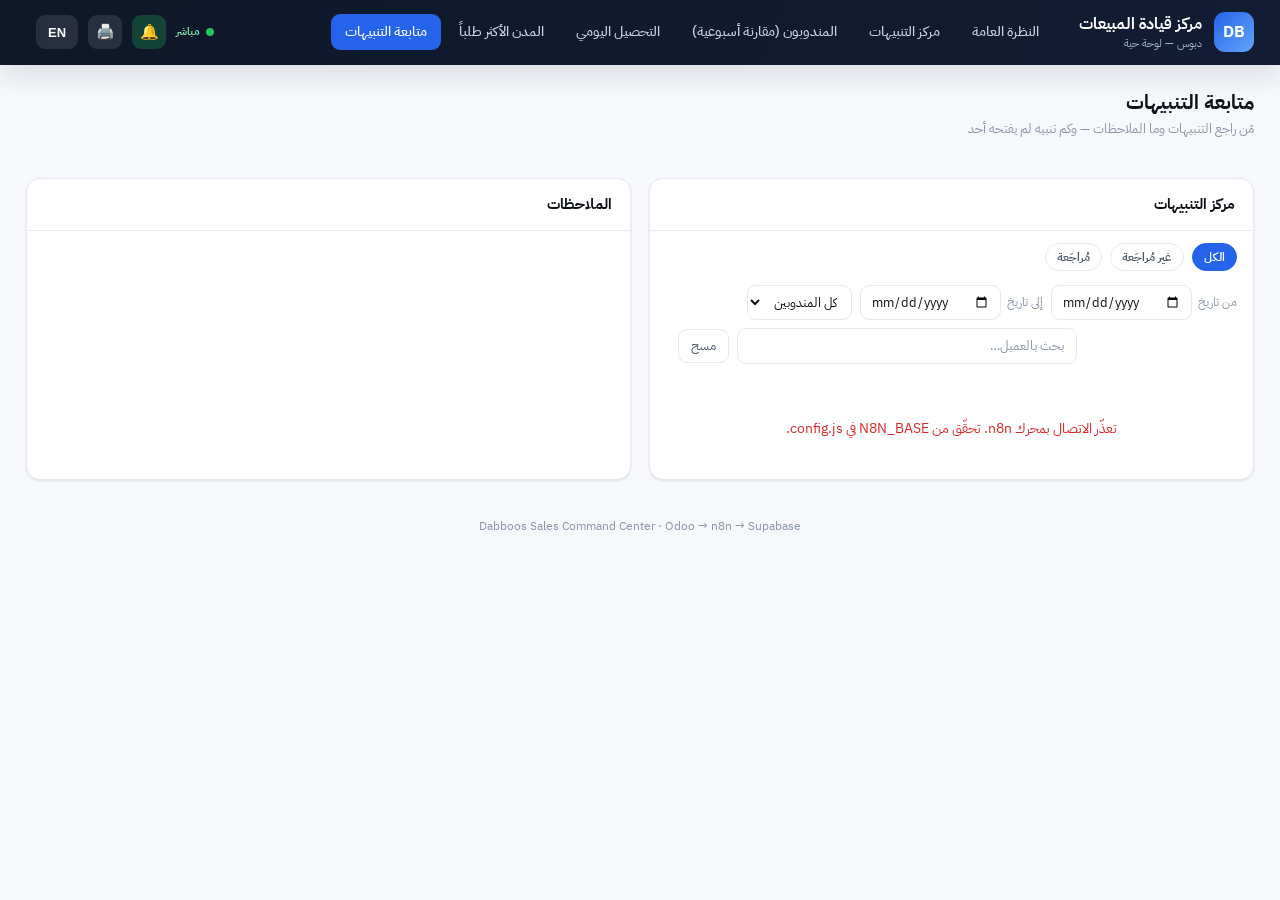
==== acknowledgments.html @ 3255b2f3 "Initial commit: Dabboos sales analytics dashboard Static HTML dashboard reading live data from Supab" ====
<!DOCTYPE html>
<html lang="ar" dir="rtl">
<head>
  <meta charset="UTF-8" />
  <meta name="viewport" content="width=device-width, initial-scale=1" />
  <title>Dabboos — Alert Follow-up</title>
  <link rel="stylesheet" href="assets/css/style.css?v=13" />
  <link rel="icon" href="data:image/svg+xml,<svg xmlns='http://www.w3.org/2000/svg' viewBox='0 0 100 100'><text y='.9em' font-size='90'>✅</text></svg>" />
</head>
<body>
  <header id="appHeader" class="app"></header>
  <main class="wrap">
    <div class="page-head">
      <h1 id="pgTitle"></h1>
      <p id="pgSub"></p>
    </div>

    <div id="kpis" class="kpi-grid"></div>

    <div class="grid-2">
      <div class="panel">
        <div class="panel-head"><h2 id="listTitle"></h2></div>
        <div class="panel-body" style="padding:0">
          <div class="filters" style="padding:12px 16px 0" id="filters"></div>
          <div class="filters" style="padding:0 16px" id="fbHost"></div>
          <div id="ackTable"></div>
        </div>
      </div>
      <div class="panel">
        <div class="panel-head"><h2 id="notesTitle"></h2></div>
        <div class="panel-body" style="padding:0"><div id="notesFeed"></div></div>
      </div>
    </div>
    <div class="foot">Dabboos Sales Command Center · Odoo → n8n → Supabase</div>
  </main>

  <script src="assets/js/config.js?v=13"></script>
  <script src="assets/js/common.js?v=13"></script>
  <script src="assets/js/order-modal.js?v=13"></script>
  <script>
  (function () {
    const D = window.DASH;
    D.buildChrome("acks");
    document.getElementById("pgTitle").textContent = D.t("acks_title");
    document.getElementById("pgSub").textContent = D.t("acks_sub");
    document.getElementById("listTitle").textContent = D.t("alerts_title");
    document.getElementById("notesTitle").textContent = D.t("ack_notes");

    let alerts = [], ackMap = {}, acksAll = [], filter = "all";

    const kpi = (cls, label, num, sub) =>
      `<div class="kpi ${cls}"><div class="kpi-l">${label}</div><div class="kpi-n">${num}</div><div class="kpi-sub">${sub || "&nbsp;"}</div></div>`;

    document.getElementById("filters").innerHTML = `
      <span class="pill active" data-f="all">${D.t("filter_all")}</span>
      <span class="pill" data-f="ignored">${D.t("filter_ignored")}</span>
      <span class="pill" data-f="seen">${D.t("filter_seen")}</span>`;
    document.querySelectorAll(".pill").forEach(p => p.addEventListener("click", () => {
      filter = p.getAttribute("data-f");
      document.querySelectorAll(".pill").forEach(x => x.classList.toggle("active", x === p));
      renderTable();
    }));
    const fb = D.filterBar(document.getElementById("fbHost"), { date: true, rep: true, customer: true }, renderTable);

    function renderKpis(rows) {
      const total = rows.length;
      const seen = rows.filter(a => ackMap[a.order_id]).length;
      const ignored = total - seen;
      const rate = total ? Math.round(seen / total * 100) : 0;
      document.getElementById("kpis").innerHTML =
        kpi("", D.t("ack_total"), D.fmtNum(total), "&nbsp;") +
        kpi("k-grn", D.t("ack_seen"), D.fmtNum(seen), "&nbsp;") +
        kpi("k-red", D.t("ack_ignored"), D.fmtNum(ignored), "&nbsp;") +
        kpi("k-vio", D.t("ack_rate"), rate + "%", "&nbsp;");
    }

    function renderTable() {
      // Base set respects the filter bar (date / rep / customer) — KPIs and notes follow this.
      const base = alerts.filter(a => fb.match(a, { date: "date_order", rep: "salesperson", cust: "partner_name" }));
      renderKpis(base);
      renderNotes(base);
      // Table additionally applies the seen/ignored pill filter.
      const rows = base.filter(a => {
        const seen = !!ackMap[a.order_id];
        if (filter !== "all" && (filter === "seen" ? !seen : seen)) return false;
        return true;
      });
      fb.setCount(rows.length);
      document.getElementById("ackTable").innerHTML = rows.length ? `
        <table class="dt">
          <thead><tr>
            <th>${D.t("col_order")}</th><th>${D.t("col_customer")}</th>
            <th>${D.t("ack_status")}</th><th>${D.t("ack_reviews")}</th><th>${D.t("ack_when")}</th>
          </tr></thead>
          <tbody>
          ${rows.map(a => {
            const acks = ackMap[a.order_id] || [];
            const seen = acks.length > 0;
            const last = seen ? acks[0].created_at : null;
            return `<tr>
              <td><a class="order-link" data-order-id="${a.order_id}">${a.order_name || ("#" + a.order_id)}</a>
                  <div>${a.level === "critical" ? `<span class="badge b-crit">${D.t("critical")}</span>` : `<span class="badge b-warn">${D.t("warning")}</span>`}</div></td>
              <td>${a.partner_name}</td>
              <td>${seen ? `<span class="badge b-ok">${D.t("st_seen")}</span>` : `<span class="badge b-warn">${D.t("st_ignored")}</span>`}</td>
              <td>${seen ? D.fmtNum(acks.length) : "—"}</td>
              <td class="muted">${last ? (D.fmtDate(last) + " · " + D.fmtTime(last)) : "—"}</td>
            </tr>`;
          }).join("")}
          </tbody>
        </table>` : `<div class="empty">—</div>`;
    }

    function renderNotes(base) {
      const v = fb.values();
      const filtered = !!(v.from || v.to || v.rep || v.cust);
      let notes = acksAll.filter(a => a.note && a.note.trim());
      // When a filter is active, only keep notes for orders in the filtered set;
      // with no filter, leave the original full notes list.
      if (filtered) {
        const allowed = new Set((base || []).map(a => a.order_id));
        notes = notes.filter(a => allowed.has(a.order_id));
      }
      const withNotes = notes;
      document.getElementById("notesFeed").innerHTML = withNotes.length ? `
        <div class="notes-list">
        ${withNotes.slice(0, 50).map(a => `
          <div class="note-item">
            <div class="note-head">
              <a class="order-link" data-order-id="${a.order_id}">${a.order_name || ("#" + a.order_id)}</a>
              <span class="muted">${D.fmtDate(a.created_at)} · ${D.fmtTime(a.created_at)}</span>
            </div>
            <div class="note-body">${a.note}</div>
          </div>`).join("")}
        </div>` : `<div class="empty">${D.t("no_notes")}</div>`;
    }

    async function tick() {
      try {
        const [al, ak] = await Promise.all([D.api("alerts"), D.api("acks")]);
        D.setUpdated(al.generated_at);
        alerts = al.alerts || [];
        acksAll = ak.acks || [];
        ackMap = {};
        acksAll.forEach(r => { (ackMap[r.order_id] = ackMap[r.order_id] || []).push(r); });
        fb.setReps(alerts.map(a => a.salesperson));

        renderTable();
      } catch (e) {
        document.getElementById("ackTable").innerHTML = `<div class="err">${D.t("error_load")}</div>`;
      }
    }
    tick();
    setInterval(tick, D.cfg.POLL_MS);
  })();
  </script>
</body>
</html>
---- assets/css/style.css ----
/* ============================================================
   Dabboos Sales Command Center — styles (RTL + LTR aware)
   ============================================================ */
@import url('https://fonts.googleapis.com/css2?family=IBM+Plex+Sans+Arabic:wght@300;400;500;600;700&family=Inter:wght@400;500;600;700&display=swap');

:root {
  --bg: #0f1729;
  --bg2: #121c33;
  --surface: #ffffff;
  --surface2: #f6f8fc;
  --ink: #0d1117;
  --ink2: #4a5568;
  --ink3: #8b95a8;
  --bdr: #e6eaf2;
  --acc: #2563eb;
  --acc2: #1d4ed8;
  --red: #dc2626; --red-bg: #fef2f2; --red-bdr: #fecaca;
  --amb: #d97706; --amb-bg: #fffbeb; --amb-bdr: #fde68a;
  --grn: #16a34a; --grn-bg: #f0fdf4; --grn-bdr: #bbf7d0;
  --shadow: 0 1px 3px rgba(16,24,40,.06), 0 1px 2px rgba(16,24,40,.04);
  --shadow-lg: 0 10px 30px rgba(16,24,40,.12);
}

* { box-sizing: border-box; margin: 0; padding: 0; }
html, body { height: 100%; }
body {
  font-family: 'IBM Plex Sans Arabic', 'Inter', system-ui, sans-serif;
  background: var(--surface2);
  color: var(--ink);
  font-size: 14px;
  line-height: 1.5;
  -webkit-font-smoothing: antialiased;
}

/* ---------- header ---------- */
header.app {
  background: linear-gradient(110deg, var(--bg), var(--bg2));
  color: #fff;
  padding: 12px 26px;
  display: flex;
  align-items: center;
  gap: 26px;
  position: sticky; top: 0; z-index: 50;
  box-shadow: var(--shadow-lg);
}
.hd-brand { display: flex; align-items: center; gap: 12px; }
.hd-logo {
  width: 40px; height: 40px; border-radius: 11px;
  background: linear-gradient(135deg, var(--acc), #60a5fa);
  display: grid; place-items: center; font-weight: 700; font-size: 16px;
  letter-spacing: .5px;
}
.hd-title { font-size: 16px; font-weight: 700; }
.hd-sub { font-size: 11px; color: #9fb0d0; }
.hd-nav { display: flex; gap: 4px; flex: 1; flex-wrap: wrap; }
.hd-nav a {
  color: #c7d2e8; text-decoration: none; font-size: 13.5px; font-weight: 500;
  padding: 8px 14px; border-radius: 9px; transition: .15s;
}
.hd-nav a:hover { background: rgba(255,255,255,.08); color: #fff; }
.hd-nav a.active { background: var(--acc); color: #fff; }
.hd-nav .nav-locked {
  color: #6b7a96; font-size: 13.5px; font-weight: 500;
  padding: 8px 14px; border-radius: 9px; opacity: .6;
  cursor: not-allowed; user-select: none;
  display: inline-flex; align-items: center; gap: 5px; white-space: nowrap;
}
.hd-tools { display: flex; align-items: center; gap: 10px; }
.live-dot { display: inline-flex; align-items: center; gap: 6px; font-size: 11px; font-weight: 600; color: #86efac; }
.live-dot i { width: 8px; height: 8px; border-radius: 50%; background: #22c55e; box-shadow: 0 0 0 0 rgba(34,197,94,.7); animation: pulse 1.8s infinite; }
@keyframes pulse { 0%{box-shadow:0 0 0 0 rgba(34,197,94,.6);} 70%{box-shadow:0 0 0 7px rgba(34,197,94,0);} 100%{box-shadow:0 0 0 0 rgba(34,197,94,0);} }
.icon-btn {
  background: rgba(255,255,255,.1); border: none; color: #fff;
  width: 34px; height: 34px; border-radius: 9px; cursor: pointer; font-size: 15px;
  display: grid; place-items: center; transition: .15s;
}
.icon-btn:hover { background: rgba(255,255,255,.2); }
.icon-btn.lang { font-weight: 700; font-size: 13px; width: auto; padding: 0 12px; }
.icon-btn.on { background: rgba(34,197,94,.25); }
.updated { font-size: 11px; color: #9fb0d0; white-space: nowrap; }

/* ---------- layout ---------- */
.wrap { max-width: 1280px; margin: 0 auto; padding: 22px 26px 60px; }
.page-head { margin-bottom: 18px; }
.page-head h1 { font-size: 20px; font-weight: 700; }
.page-head p { font-size: 13px; color: var(--ink3); margin-top: 2px; }

/* ---------- KPI cards ---------- */
.kpi-grid { display: grid; grid-template-columns: repeat(auto-fit, minmax(190px, 1fr)); gap: 14px; margin-bottom: 22px; }
.kpi {
  background: var(--surface); border: 1px solid var(--bdr); border-radius: 14px;
  padding: 16px 18px; box-shadow: var(--shadow); position: relative; overflow: hidden;
}
.kpi::after { content: ""; position: absolute; inset-inline-start: 0; top: 0; bottom: 0; width: 4px; background: var(--acc); }
.kpi.k-red::after { background: var(--red); } .kpi.k-amb::after { background: var(--amb); }
.kpi.k-grn::after { background: var(--grn); } .kpi.k-vio::after { background: #7c3aed; }
.kpi-l { font-size: 12px; color: var(--ink3); font-weight: 500; }
.kpi-n { font-size: 30px; font-weight: 700; line-height: 1.15; margin-top: 6px; }
.kpi-sub { font-size: 12px; color: var(--ink2); margin-top: 4px; }
.kpi-sub b { color: var(--ink); }

/* ---------- cards / panels ---------- */
.panel { background: var(--surface); border: 1px solid var(--bdr); border-radius: 14px; box-shadow: var(--shadow); margin-bottom: 18px; overflow: hidden; }
.panel-head { display: flex; justify-content: space-between; align-items: center; padding: 14px 18px; border-bottom: 1px solid var(--bdr); }
.panel-head h2 { font-size: 15px; font-weight: 700; }
.panel-head a { font-size: 12.5px; color: var(--acc); text-decoration: none; font-weight: 600; }
.panel-body { padding: 16px 18px; }
.grid-2 { display: grid; grid-template-columns: 1fr 1fr; gap: 18px; }
@media (max-width: 920px) { .grid-2 { grid-template-columns: 1fr; } }

/* ---------- tables ---------- */
table.dt { width: 100%; border-collapse: collapse; font-size: 13px; }
table.dt th { text-align: start; font-size: 11px; text-transform: uppercase; letter-spacing: .04em; color: var(--ink3); font-weight: 600; padding: 10px 12px; border-bottom: 1px solid var(--bdr); white-space: nowrap; }
table.dt td { padding: 11px 12px; border-bottom: 1px solid var(--bdr); vertical-align: middle; }
table.dt tr:last-child td { border-bottom: none; }
table.dt tbody tr { transition: background .12s; }
table.dt tbody tr:hover { background: var(--surface2); }
.order-link { color: var(--acc); font-weight: 700; cursor: pointer; text-decoration: none; }
.order-link:hover { text-decoration: underline; }
.amt { font-weight: 700; white-space: nowrap; }
.muted { color: var(--ink3); }
.strong { font-weight: 700; }
.danger { color: var(--red); font-weight: 700; }

/* ---------- badges ---------- */
.badge { display: inline-block; padding: 3px 10px; border-radius: 999px; font-size: 11px; font-weight: 700; white-space: nowrap; }
.b-crit { background: var(--red-bg); color: var(--red); border: 1px solid var(--red-bdr); }
.b-warn { background: var(--amb-bg); color: var(--amb); border: 1px solid var(--amb-bdr); }
.b-ok { background: var(--grn-bg); color: var(--grn); border: 1px solid var(--grn-bdr); }
.pill { display: inline-flex; align-items: center; gap: 5px; padding: 4px 11px; border-radius: 999px; font-size: 12px; font-weight: 600; cursor: pointer; border: 1px solid var(--bdr); background: var(--surface); color: var(--ink2); }
.pill.active { background: var(--acc); color: #fff; border-color: var(--acc); }
.filters { display: flex; gap: 8px; margin-bottom: 14px; flex-wrap: wrap; align-items: center; }

/* ---------- shared filter bar (date + rep + customer) ---------- */
.fb-field { display: inline-flex; align-items: center; gap: 6px; font-size: 12px; color: var(--ink3); }
.fb-date, .fb-sel {
  border: 1px solid var(--bdr); border-radius: 9px; padding: 6px 10px;
  font: inherit; font-size: 13px; background: var(--surface); color: var(--ink);
}
.fb-date:focus, .fb-sel:focus { outline: none; border-color: var(--acc); box-shadow: 0 0 0 3px rgba(37,99,235,.12); }
.fb-sel { max-width: 220px; }
.fb-clear {
  border: 1px solid var(--bdr); border-radius: 9px; padding: 6px 12px; cursor: pointer;
  font: inherit; font-size: 13px; background: var(--surface); color: var(--ink2);
}
.fb-clear:hover { background: var(--surface2); }
.fb-count { font-size: 12px; color: var(--ink3); margin-inline-start: 4px; }
@media (max-width: 640px) {
  .fb-field, .fb-date, .fb-sel { flex: 1; }
}

/* ---------- search box ---------- */
.search-box {
  border: 1px solid var(--bdr); border-radius: 9px; padding: 7px 12px;
  font: inherit; font-size: 13px; background: var(--surface); color: var(--ink);
  min-width: 230px; flex: 1; max-width: 340px;
  margin-inline-start: auto; /* pushes it to the far side of the filter row */
}
.search-box:focus { outline: none; border-color: var(--acc); box-shadow: 0 0 0 3px rgba(37,99,235,.12); }
.search-box::placeholder { color: var(--ink3); }
@media (max-width: 640px) {
  .search-box { min-width: 100%; max-width: none; margin-inline-start: 0; }
}

/* reasons inside alert rows */
.reasons { display: flex; flex-direction: column; gap: 3px; }
.reasons span { font-size: 12px; }
.r-critical { color: var(--red); }
.r-warning { color: var(--amb); }

/* ---------- live alert cards (Overview "latest alerts") ---------- */
.alert-cards { display: flex; flex-direction: column; gap: 10px; padding: 14px 16px; }
.alert-card {
  border: 1px solid var(--bdr); border-radius: 12px; padding: 11px 14px;
  background: var(--surface); transition: background .12s;
}
.alert-card:hover { background: var(--surface2); }
.alert-card.ac-crit { border-inline-start: 3px solid var(--red); }
.alert-card.ac-warn { border-inline-start: 3px solid var(--amb); }
.ac-top { display: flex; justify-content: space-between; align-items: center; gap: 10px; margin-bottom: 5px; }
.ac-meta { font-size: 12.5px; color: var(--ink2); margin-bottom: 6px; }
.ac-meta b { color: var(--ink); }
.ac-reasons { margin: 0; padding-inline-start: 18px; display: flex; flex-direction: column; gap: 2px; }
.ac-reasons li { font-size: 12.5px; line-height: 1.5; }
.alert-card.ac-crit .ac-reasons li { color: var(--red); }
.alert-card.ac-warn .ac-reasons li { color: var(--amb); }

/* ---------- collections + rep leaderboard ---------- */
.cstats { display: grid; grid-template-columns: repeat(auto-fit, minmax(140px, 1fr)); gap: 12px; margin-bottom: 16px; }
.cstat { background: var(--surface2); border-radius: 12px; padding: 12px 14px; }
.cstat-l { font-size: 12px; color: var(--ink3); }
.cstat-n { font-size: 20px; font-weight: 700; margin-top: 4px; }
.cstat-s { font-size: 11px; color: var(--ink2); margin-top: 2px; }
.cstat.red .cstat-n { color: var(--red); }
.cstat.amb .cstat-n { color: var(--amb); }
.csec { margin-bottom: 14px; }
.csec:last-child { margin-bottom: 0; }
.csec-t { font-size: 12px; font-weight: 700; color: var(--ink2); margin-bottom: 8px; }
.barline { margin-bottom: 8px; }
.barline:last-child { margin-bottom: 0; }
.barline-h { display: flex; justify-content: space-between; gap: 10px; font-size: 12.5px; margin-bottom: 3px; }
.barline-h span:first-child { overflow: hidden; text-overflow: ellipsis; white-space: nowrap; }
.bar { height: 8px; background: var(--surface2); border-radius: 4px; overflow: hidden; }
.bar-f { height: 100%; border-radius: 4px; }

/* ---------- daily collections (تحصيل) ---------- */
.coll-bar { height: 10px; background: var(--surface2); border-radius: 999px; overflow: hidden; display: flex; }
.coll-seg-paid { background: var(--grn); height: 100%; }
.coll-seg-pend { background: var(--amb); height: 100%; }
.coll-legend { display: flex; gap: 14px; font-size: 12px; color: var(--ink2); margin-bottom: 12px; }
.coll-legend i { display: inline-block; width: 10px; height: 10px; border-radius: 3px; margin-inline-end: 5px; vertical-align: middle; }
.coll-wrap { overflow-x: auto; }
.coll-grid { min-width: 720px; }
.coll-grid td.cell { text-align: end; white-space: nowrap; }
.coll-grid th.day, .coll-grid td.cell { font-variant-numeric: tabular-nums; }
.coll-grid th.day.today, .coll-grid td.cell.today { background: var(--grn-bg); }
.coll-grid .c-pend { color: var(--amb); font-size: 10.5px; }
.coll-grid tfoot td { font-weight: 700; border-top: 2px solid var(--bdr); }

/* ---------- chart wrap ---------- */
.chart-box { position: relative; height: 300px; }
.chart-box.tall { height: 360px; }

/* ---------- YoY rep cards ---------- */
.rep-card { border: 1px solid var(--bdr); border-radius: 14px; padding: 16px; background: var(--surface); box-shadow: var(--shadow); }
.rep-grid { display: grid; grid-template-columns: repeat(auto-fill, minmax(330px, 1fr)); gap: 16px; }
.rep-head { display: flex; justify-content: space-between; align-items: center; margin-bottom: 12px; }
.rep-name { font-weight: 700; font-size: 15px; }
.rep-tags { display: flex; align-items: center; gap: 5px; }
.tag-lbl { font-size: 10px; color: var(--ink3); font-weight: 600; }
.yoy-tag { font-size: 11.5px; font-weight: 700; padding: 3px 8px; border-radius: 999px; }
.yoy-up { background: var(--grn-bg); color: var(--grn); }
.yoy-down { background: var(--red-bg); color: var(--red); }
.rep-stats { display: flex; gap: 0; margin-bottom: 12px; }
.rep-stat { flex: 1; text-align: center; padding: 6px; border-inline-end: 1px solid var(--bdr); }
.rep-stat:last-child { border: none; }
.rep-stat .v { font-size: 16px; font-weight: 700; }
.rep-stat .l { font-size: 10.5px; color: var(--ink3); margin-top: 2px; }
.spark { height: 70px; }

/* ---------- states ---------- */
.loading, .err, .empty { text-align: center; padding: 40px; color: var(--ink3); font-size: 14px; }
.err { color: var(--red); }
.ok-msg { color: var(--grn); font-weight: 600; padding: 8px 0; }

/* ---------- toast ---------- */
.toast-host { position: fixed; top: 74px; inset-inline-end: 18px; z-index: 200; display: flex; flex-direction: column; gap: 10px; }
.toast {
  background: var(--surface); border: 1px solid var(--bdr); border-inline-start: 4px solid var(--acc);
  border-radius: 12px; padding: 12px 16px; box-shadow: var(--shadow-lg); min-width: 280px; max-width: 380px;
  opacity: 0; transform: translateY(-8px); transition: .3s; font-size: 13px;
}
.toast.show { opacity: 1; transform: translateY(0); }
.toast-critical { border-inline-start-color: var(--red); }
.toast-warning { border-inline-start-color: var(--amb); }
.toast b { display: block; margin-bottom: 2px; }

/* ---------- modal ---------- */
.modal-overlay { position: fixed; inset: 0; background: rgba(13,20,40,.55); backdrop-filter: blur(2px); z-index: 300; display: none; align-items: flex-start; justify-content: center; padding: 40px 16px; overflow-y: auto; }
.modal-overlay.open { display: flex; }
.modal { background: var(--surface); border-radius: 18px; width: 100%; max-width: 760px; box-shadow: var(--shadow-lg); animation: pop .2s ease; }
@keyframes pop { from { transform: scale(.96); opacity: 0; } to { transform: scale(1); opacity: 1; } }
.modal-head { display: flex; justify-content: space-between; align-items: center; padding: 16px 20px; border-bottom: 1px solid var(--bdr); }
.modal-title { font-size: 16px; font-weight: 700; }
.modal-head .icon-btn { background: var(--surface2); color: var(--ink2); }
.modal-head .icon-btn:hover { background: var(--bdr); }
.modal-body { padding: 18px 20px; }
.modal-hero { display: flex; justify-content: space-between; align-items: center; padding: 14px 16px; background: var(--surface2); border-radius: 12px; margin-bottom: 16px; }
.mh-ref { font-size: 17px; font-weight: 700; color: var(--acc); }
.mh-name { font-size: 13px; color: var(--ink2); margin-top: 2px; }
.mh-right { text-align: end; }
.mh-amt { font-size: 18px; font-weight: 700; margin-top: 6px; }
.modal-section { margin-bottom: 18px; }
.ms-title { font-size: 11px; font-weight: 700; letter-spacing: .05em; text-transform: uppercase; color: var(--ink3); margin-bottom: 10px; }
.kv-grid { display: grid; grid-template-columns: repeat(auto-fill, minmax(210px, 1fr)); gap: 0; border: 1px solid var(--bdr); border-radius: 10px; overflow: hidden; }
.kv { display: flex; justify-content: space-between; gap: 10px; padding: 9px 13px; border-bottom: 1px solid var(--bdr); }
.kv-l { color: var(--ink3); font-size: 12.5px; }
.kv-v { font-weight: 600; font-size: 13px; }
.risk-list { list-style: none; display: flex; flex-direction: column; gap: 7px; }
.risk-list li { font-size: 13px; padding: 9px 12px; border-radius: 9px; background: var(--surface2); }
.risk-list li.r-critical { background: var(--red-bg); color: var(--red); }
.risk-list li.r-warning { background: var(--amb-bg); color: var(--amb); }

/* ---------- review (acknowledge) controls ---------- */
.review-box { background: var(--surface2); border: 1px solid var(--bdr); border-radius: 12px; padding: 12px 14px; }
.ack-note { width: 100%; border: 1px solid var(--bdr); border-radius: 9px; padding: 9px 11px; font: inherit; font-size: 13px; resize: vertical; background: #fff; color: var(--ink); }
.ack-note:focus { outline: none; border-color: var(--acc); box-shadow: 0 0 0 3px rgba(37,99,235,.12); }
.btn-review { margin-top: 9px; background: var(--acc); color: #fff; border: none; border-radius: 9px; padding: 9px 18px; font: inherit; font-weight: 700; font-size: 13px; cursor: pointer; transition: .15s; }
.btn-review:hover { background: var(--acc2); }
.btn-review:disabled { opacity: .7; cursor: default; }
.btn-review.done { background: var(--grn); }

/* ---------- notes feed ---------- */
.notes-list { display: flex; flex-direction: column; }
.note-item { padding: 12px 16px; border-bottom: 1px solid var(--bdr); }
.note-item:last-child { border-bottom: none; }
.note-head { display: flex; justify-content: space-between; align-items: center; font-size: 12px; margin-bottom: 4px; }
.note-body { font-size: 13px; color: var(--ink); background: var(--surface2); border-radius: 8px; padding: 8px 11px; }

/* footer */
.foot { text-align: center; color: var(--ink3); font-size: 11.5px; padding: 20px; }

/* ============================================================
   Mobile (RTL + LTR aware — logical properties only)
   ============================================================ */

/* tablets & below: header collapses to two rows, nav scrolls sideways */
@media (max-width: 920px) {
  header.app { flex-wrap: wrap; gap: 10px 14px; padding: 10px 14px; }
  .hd-nav {
    order: 3; flex-basis: 100%;
    flex-wrap: nowrap; overflow-x: auto; -webkit-overflow-scrolling: touch;
    scrollbar-width: none; padding-bottom: 2px;
  }
  .hd-nav::-webkit-scrollbar { display: none; }
  .hd-nav a { white-space: nowrap; padding: 7px 12px; font-size: 13px; }
  .hd-tools { margin-inline-start: auto; }
}

/* phones */
@media (max-width: 640px) {
  .wrap { padding: 14px 12px 50px; }
  .page-head h1 { font-size: 17px; }

  .hd-sub, .updated { display: none; }
  .hd-logo { width: 34px; height: 34px; font-size: 14px; border-radius: 9px; }
  .hd-title { font-size: 14.5px; }
  .live-dot { font-size: 10px; }

  .kpi-grid { grid-template-columns: 1fr 1fr; gap: 10px; margin-bottom: 16px; }
  .kpi { padding: 12px 13px; border-radius: 12px; }
  .kpi-n { font-size: 22px; }
  .kpi-sub { font-size: 11px; }

  .grid-2 { gap: 12px; }
  .panel { border-radius: 12px; margin-bottom: 12px; }
  .panel-head { padding: 12px 14px; }
  .panel-head h2 { font-size: 13.5px; }
  .panel-body { padding: 12px; }
  .chart-box { height: 240px; }
  .chart-box.tall { height: 280px; }
  .rep-grid { grid-template-columns: 1fr; }

  /* wide tables scroll sideways inside their panel instead of breaking the page */
  .panel-body { overflow-x: auto; -webkit-overflow-scrolling: touch; }
  table.dt { font-size: 12px; }
  table.dt th { padding: 8px; }
  table.dt td { padding: 9px 8px; }

  /* toasts: bottom sheet style, full width */
  .toast-host { top: auto; bottom: 14px; inset-inline-start: 10px; inset-inline-end: 10px; }
  .toast { min-width: 0; max-width: none; width: 100%; }

  /* order modal: near full-screen, single-column detail grid */
  .modal-overlay { padding: 10px 8px; }
  .modal { border-radius: 14px; }
  .modal-head { padding: 13px 14px; }
  .modal-body { padding: 14px 12px; }
  .modal-hero { flex-wrap: wrap; gap: 10px; }
  .kv-grid { grid-template-columns: 1fr; }
  .btn-review { width: 100%; }
}

/* ============================================================
   Print / "Export PDF" (🖨️ button → browser print → Save as PDF)
   ============================================================ */
@media print {
  * { -webkit-print-color-adjust: exact; print-color-adjust: exact; }
  body { background: #fff; font-size: 12px; }
  /* keep the brand line as the report header; drop interactive chrome */
  header.app { position: static; box-shadow: none; padding: 10px 0; background: #fff; color: var(--ink); }
  .hd-sub { color: var(--ink3); }
  .hd-nav, .hd-tools, .filters, .search-box, .toast-host, .foot,
  .panel-head a, .modal-overlay { display: none !important; }
  .wrap { max-width: none; padding: 0; }
  .kpi, .panel, .rep-card { box-shadow: none; break-inside: avoid; }
  .panel { margin-bottom: 12px; }
  .panel-body { overflow: visible; }
  .chart-box { height: 250px; }
  .chart-box.tall { height: 300px; }
  table.dt { font-size: 11px; }
  table.dt tbody tr:hover { background: none; }
  .order-link { color: var(--ink); }
}
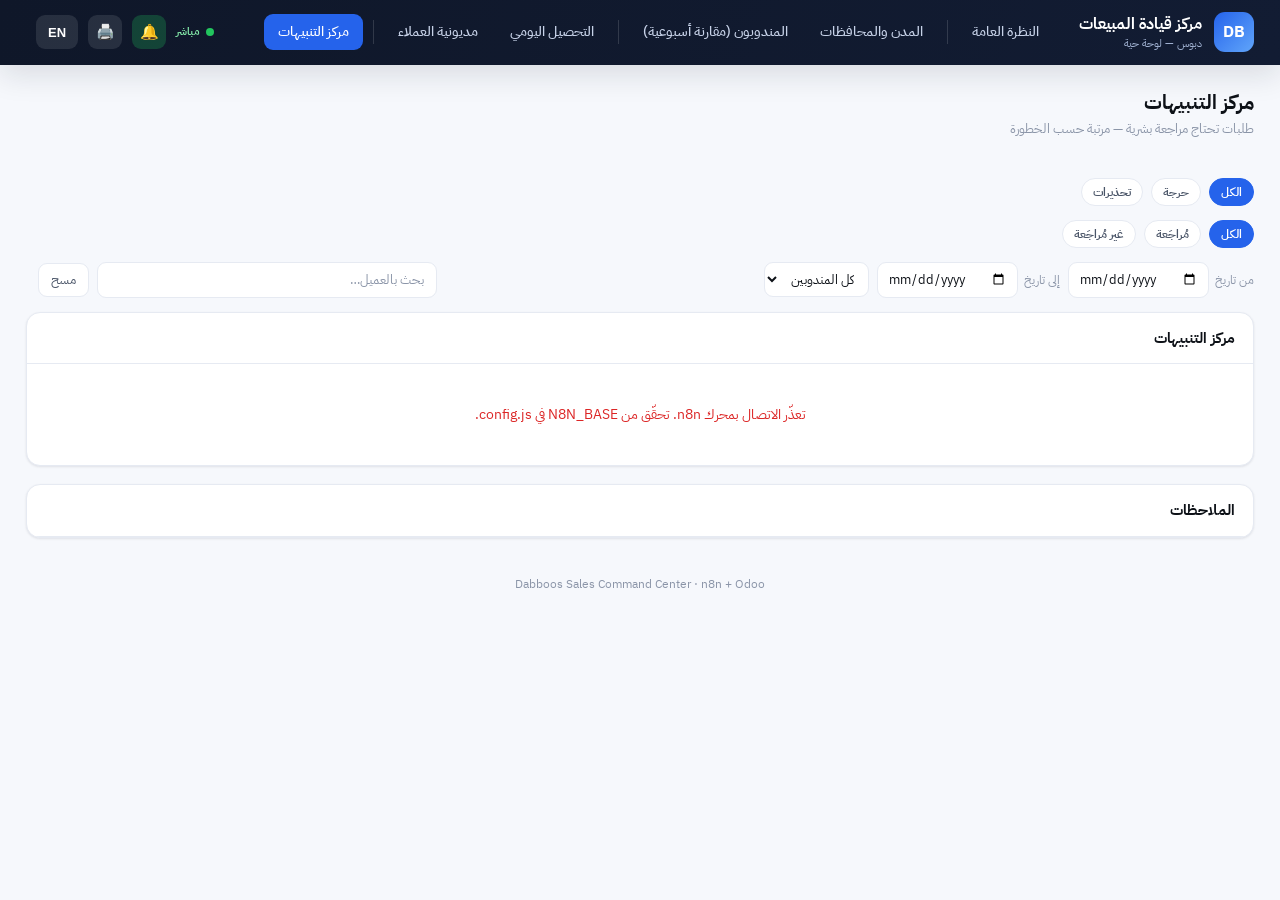
==== commit 53aad424: "feat: merge Alert Center + Follow-up into one page; sync full dashboard build Combine the Alert Cent" ====
--- a/acknowledgments.html
+++ b/acknowledgments.html
@@ -3,155 +3,10 @@
 <head>
   <meta charset="UTF-8" />
   <meta name="viewport" content="width=device-width, initial-scale=1" />
-  <title>Dabboos — Alert Follow-up</title>
-  <link rel="stylesheet" href="assets/css/style.css?v=13" />
-  <link rel="icon" href="data:image/svg+xml,<svg xmlns='http://www.w3.org/2000/svg' viewBox='0 0 100 100'><text y='.9em' font-size='90'>✅</text></svg>" />
+  <title>Dabboos — Alert Center</title>
+  <!-- Acknowledgments merged into the Alert Center. Redirect for old links/bookmarks. -->
+  <meta http-equiv="refresh" content="0; url=alerts.html" />
+  <script>location.replace("alerts.html");</script>
 </head>
-<body>
-  <header id="appHeader" class="app"></header>
-  <main class="wrap">
-    <div class="page-head">
-      <h1 id="pgTitle"></h1>
-      <p id="pgSub"></p>
-    </div>
-
-    <div id="kpis" class="kpi-grid"></div>
-
-    <div class="grid-2">
-      <div class="panel">
-        <div class="panel-head"><h2 id="listTitle"></h2></div>
-        <div class="panel-body" style="padding:0">
-          <div class="filters" style="padding:12px 16px 0" id="filters"></div>
-          <div class="filters" style="padding:0 16px" id="fbHost"></div>
-          <div id="ackTable"></div>
-        </div>
-      </div>
-      <div class="panel">
-        <div class="panel-head"><h2 id="notesTitle"></h2></div>
-        <div class="panel-body" style="padding:0"><div id="notesFeed"></div></div>
-      </div>
-    </div>
-    <div class="foot">Dabboos Sales Command Center · Odoo → n8n → Supabase</div>
-  </main>
-
-  <script src="assets/js/config.js?v=13"></script>
-  <script src="assets/js/common.js?v=13"></script>
-  <script src="assets/js/order-modal.js?v=13"></script>
-  <script>
-  (function () {
-    const D = window.DASH;
-    D.buildChrome("acks");
-    document.getElementById("pgTitle").textContent = D.t("acks_title");
-    document.getElementById("pgSub").textContent = D.t("acks_sub");
-    document.getElementById("listTitle").textContent = D.t("alerts_title");
-    document.getElementById("notesTitle").textContent = D.t("ack_notes");
-
-    let alerts = [], ackMap = {}, acksAll = [], filter = "all";
-
-    const kpi = (cls, label, num, sub) =>
-      `<div class="kpi ${cls}"><div class="kpi-l">${label}</div><div class="kpi-n">${num}</div><div class="kpi-sub">${sub || "&nbsp;"}</div></div>`;
-
-    document.getElementById("filters").innerHTML = `
-      <span class="pill active" data-f="all">${D.t("filter_all")}</span>
-      <span class="pill" data-f="ignored">${D.t("filter_ignored")}</span>
-      <span class="pill" data-f="seen">${D.t("filter_seen")}</span>`;
-    document.querySelectorAll(".pill").forEach(p => p.addEventListener("click", () => {
-      filter = p.getAttribute("data-f");
-      document.querySelectorAll(".pill").forEach(x => x.classList.toggle("active", x === p));
-      renderTable();
-    }));
-    const fb = D.filterBar(document.getElementById("fbHost"), { date: true, rep: true, customer: true }, renderTable);
-
-    function renderKpis(rows) {
-      const total = rows.length;
-      const seen = rows.filter(a => ackMap[a.order_id]).length;
-      const ignored = total - seen;
-      const rate = total ? Math.round(seen / total * 100) : 0;
-      document.getElementById("kpis").innerHTML =
-        kpi("", D.t("ack_total"), D.fmtNum(total), "&nbsp;") +
-        kpi("k-grn", D.t("ack_seen"), D.fmtNum(seen), "&nbsp;") +
-        kpi("k-red", D.t("ack_ignored"), D.fmtNum(ignored), "&nbsp;") +
-        kpi("k-vio", D.t("ack_rate"), rate + "%", "&nbsp;");
-    }
-
-    function renderTable() {
-      // Base set respects the filter bar (date / rep / customer) — KPIs and notes follow this.
-      const base = alerts.filter(a => fb.match(a, { date: "date_order", rep: "salesperson", cust: "partner_name" }));
-      renderKpis(base);
-      renderNotes(base);
-      // Table additionally applies the seen/ignored pill filter.
-      const rows = base.filter(a => {
-        const seen = !!ackMap[a.order_id];
-        if (filter !== "all" && (filter === "seen" ? !seen : seen)) return false;
-        return true;
-      });
-      fb.setCount(rows.length);
-      document.getElementById("ackTable").innerHTML = rows.length ? `
-        <table class="dt">
-          <thead><tr>
-            <th>${D.t("col_order")}</th><th>${D.t("col_customer")}</th>
-            <th>${D.t("ack_status")}</th><th>${D.t("ack_reviews")}</th><th>${D.t("ack_when")}</th>
-          </tr></thead>
-          <tbody>
-          ${rows.map(a => {
-            const acks = ackMap[a.order_id] || [];
-            const seen = acks.length > 0;
-            const last = seen ? acks[0].created_at : null;
-            return `<tr>
-              <td><a class="order-link" data-order-id="${a.order_id}">${a.order_name || ("#" + a.order_id)}</a>
-                  <div>${a.level === "critical" ? `<span class="badge b-crit">${D.t("critical")}</span>` : `<span class="badge b-warn">${D.t("warning")}</span>`}</div></td>
-              <td>${a.partner_name}</td>
-              <td>${seen ? `<span class="badge b-ok">${D.t("st_seen")}</span>` : `<span class="badge b-warn">${D.t("st_ignored")}</span>`}</td>
-              <td>${seen ? D.fmtNum(acks.length) : "—"}</td>
-              <td class="muted">${last ? (D.fmtDate(last) + " · " + D.fmtTime(last)) : "—"}</td>
-            </tr>`;
-          }).join("")}
-          </tbody>
-        </table>` : `<div class="empty">—</div>`;
-    }
-
-    function renderNotes(base) {
-      const v = fb.values();
-      const filtered = !!(v.from || v.to || v.rep || v.cust);
-      let notes = acksAll.filter(a => a.note && a.note.trim());
-      // When a filter is active, only keep notes for orders in the filtered set;
-      // with no filter, leave the original full notes list.
-      if (filtered) {
-        const allowed = new Set((base || []).map(a => a.order_id));
-        notes = notes.filter(a => allowed.has(a.order_id));
-      }
-      const withNotes = notes;
-      document.getElementById("notesFeed").innerHTML = withNotes.length ? `
-        <div class="notes-list">
-        ${withNotes.slice(0, 50).map(a => `
-          <div class="note-item">
-            <div class="note-head">
-              <a class="order-link" data-order-id="${a.order_id}">${a.order_name || ("#" + a.order_id)}</a>
-              <span class="muted">${D.fmtDate(a.created_at)} · ${D.fmtTime(a.created_at)}</span>
-            </div>
-            <div class="note-body">${a.note}</div>
-          </div>`).join("")}
-        </div>` : `<div class="empty">${D.t("no_notes")}</div>`;
-    }
-
-    async function tick() {
-      try {
-        const [al, ak] = await Promise.all([D.api("alerts"), D.api("acks")]);
-        D.setUpdated(al.generated_at);
-        alerts = al.alerts || [];
-        acksAll = ak.acks || [];
-        ackMap = {};
-        acksAll.forEach(r => { (ackMap[r.order_id] = ackMap[r.order_id] || []).push(r); });
-        fb.setReps(alerts.map(a => a.salesperson));
-
-        renderTable();
-      } catch (e) {
-        document.getElementById("ackTable").innerHTML = `<div class="err">${D.t("error_load")}</div>`;
-      }
-    }
-    tick();
-    setInterval(tick, D.cfg.POLL_MS);
-  })();
-  </script>
-</body>
+<body></body>
 </html>
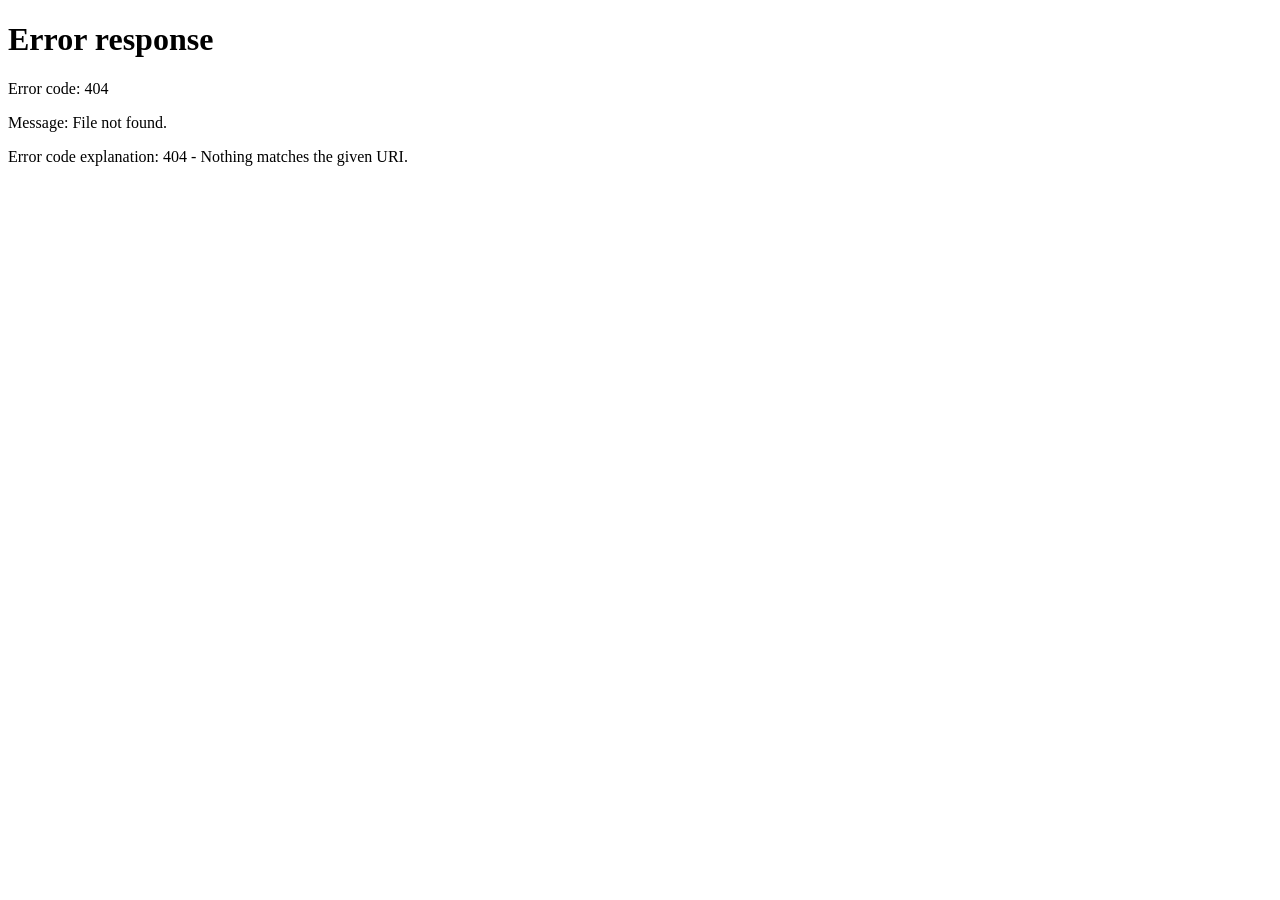
==== commit 85a2ca60: "feat: clean URLs on Vercel (drop .html from addresses) Enable Vercel cleanUrls so pages are served w" ====
--- a/acknowledgments.html
+++ b/acknowledgments.html
@@ -5,8 +5,8 @@
   <meta name="viewport" content="width=device-width, initial-scale=1" />
   <title>Dabboos — Alert Center</title>
   <!-- Acknowledgments merged into the Alert Center. Redirect for old links/bookmarks. -->
-  <meta http-equiv="refresh" content="0; url=alerts.html" />
-  <script>location.replace("alerts.html");</script>
+  <meta http-equiv="refresh" content="0; url=/alerts" />
+  <script>location.replace("/alerts");</script>
 </head>
 <body></body>
 </html>
